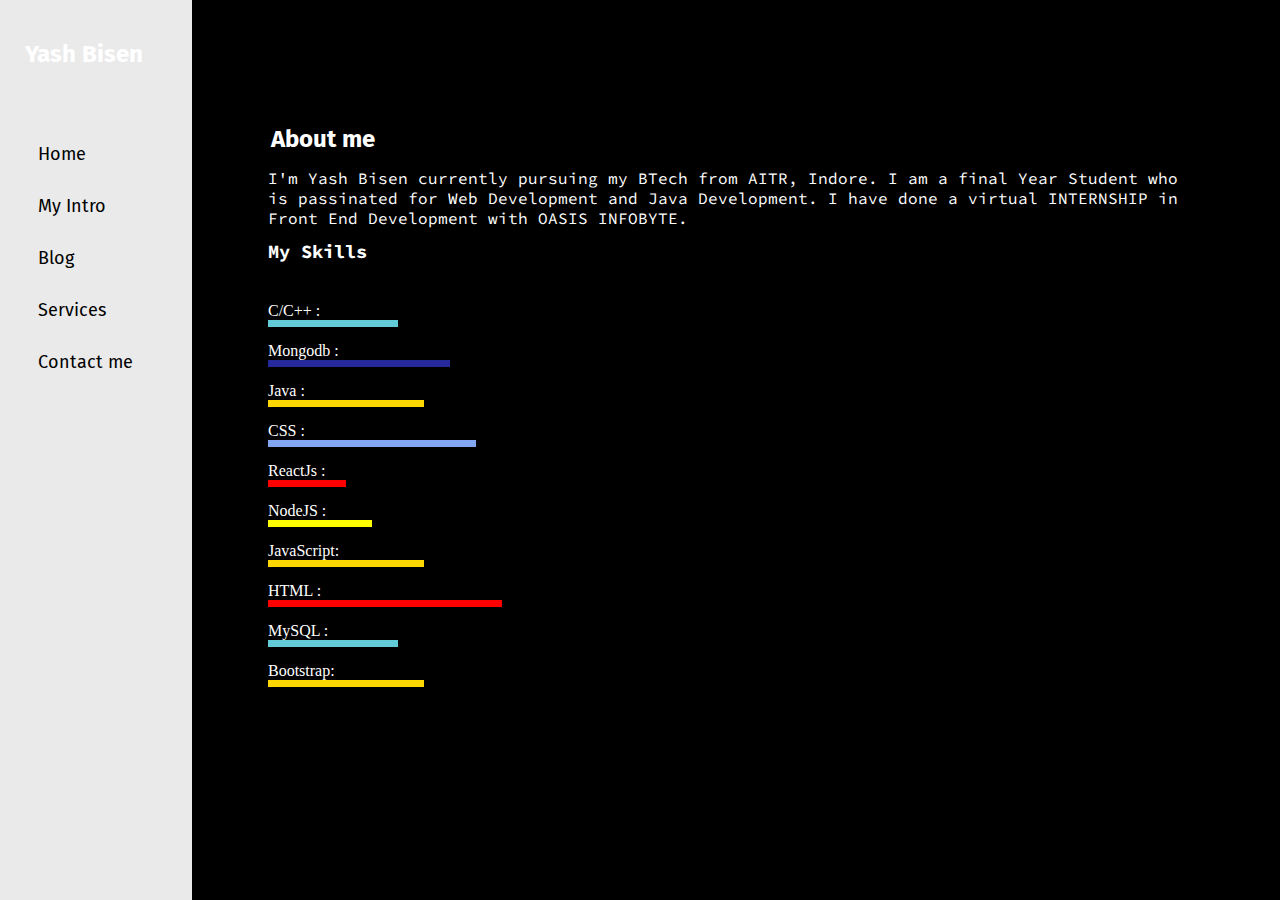
==== intro.html @ 5e6b734c "first commit" ====
<!DOCTYPE html>
<html lang="en">

<head>
    <meta charset="UTF-8">
    <meta http-equiv="X-UA-Compatible" content="IE=edge">
    <meta name="viewport" content="width=device-width, initial-scale=1.0">
    <title>Yash Bisen's Portfolio</title>
    <link href="https://cdn.jsdelivr.net/npm/bootstrap@5.3.1/dist/css/bootstrap.min.css" 
          rel="stylesheet" 
          integrity="sha384-4bw+/aepP/YC94hEpVNVgiZdgIC5+VKNBQNGCHeKRQN+PtmoHDEXuppvnDJzQIu9"
          crossorigin="anonymous">

    <link rel="stylesheet" href="style.css">

</head>

<body>
    <div class="container">
        <div class="sidebar">
            <h2>Yash Bisen</h2>
            <nav>
                <ul>
                    <li><a class="contact" href="index.html" >Home</a></li>
                    <li><a class="contact" href="intro.html" >My Intro</a></li>
                    <li><a class="contact" href="blog.html" >Blog</a></li>
                    <li><a class="contact" href="services.html" >Services</a></li>
                    <li><a class="contact" href="contact.html" >Contact me</a></li>
                </ul>
            </nav>
        </div>
        <div class="main">
            <div class="intro">
                <div class="infoContainer">
                    <h2>About me</h2>
                  <p> I'm Yash Bisen currently pursuing my BTech from AITR, Indore. I am a final Year Student who is passinated for Web Development and Java Development. I have done a virtual INTERNSHIP in Front End Development with OASIS INFOBYTE.</p>
                    <h3>My Skills</h3>
                
                </div>
                <div class="skillContainer">
                
                  <div class="container ">
                    <div class="row ">
                      <div class="col-6">
                        <div class="skillItem">C/C++     :<div class="skill fifty"></div></div>
                      </div>
                      <div class="col-6">
                        <div class="skillItem">Mongodb   :<div class="skill seventy"></div></div>
                      </div>
                    </div>
                  </div>


                  <div class="container ">
                    <div class="row ">
                        <div class="col-6">
                            <div class="skillItem">Java      :<div class="skill sixty"></div></div>
                        </div>
                        <div class="col-6">
                            <div class="skillItem">CSS       :<div class="skill eighty"></div></div>
                        </div>
                      
                       
                    </div>
                  </div>


                  <div class="container ">
                    <div class="row">
                        <div class="col-6">
                            <div class="skillItem">ReactJs   :<div class="skill thirty"></div></div>
                  
                        </div>
                        <div class="col-6">
                            <div class="skillItem">NodeJS    :<div class="skill fourty"></div></div>
                  
                        </div>
                      
                        
                    </div>
                  </div>

                  <div class="container ">
                    <div class="row ">
                        <div class="col-6">
                            <div class="skillItem">JavaScript:<div class="skill sixty"></div></div>
                        </div>
                        <div class="col-6">
                            <div class="skillItem">HTML      :<div class="skill ninty"></div></div>
                        </div>
                      
                    </div>
                  </div>

                  <div class="container ">
                    <div class="row ">
                        <div class="col-6">
                            <div class="skillItem">MySQL   :<div class="skill fifty"></div></div>
                        </div>

                        <div class="col-6">
                            <div class="skillItem">Bootstrap:<div class="skill sixty"></div></div>
                        </div>
                       
                    </div>
                  </div>


                  

                </div>
            </div>
        </div>
    </div>
</body>

</html>
---- style.css ----
@import url('https://fonts.googleapis.com/css2?family=Fira+Sans&display=swap');
@import url('https://fonts.googleapis.com/css2?family=Fira+Sans&family=Source+Code+Pro:wght@300&display=swap');
*{
    margin: 0;
    padding: 0;
}

body{
    background-color: black;
    color: #fff;
}

.container{
    padding: 0;
    display:flex;
    max-width: 100vw;
}

/* Sidebar */

.sidebar{
    background-color: #eaeaea;
    width:15vw;
    height: 100vh;
    
}
.sidebar h2{
    padding: 25px 10px 0px ;
}
.sidebar nav{
    padding: 30px;
}
.sidebar nav li{
    padding-top: 30px;
    padding-left: 8px;
    font-family: 'Fira Sans', sans-serif;
    list-style: none;
    font-size: 18px;
}
.sidebar nav li .contact{
    text-decoration: none;
    color: black;
}

/* main */


.main{
    width: 85vw; 
}

/*info */

.info{
    height: 55vh;
    width: 75vw;
    margin: 125px auto;
    display: flex;
    justify-content: space-around;
}

.devinfo{
    padding-left: 10px;
    display: flex;
    justify-content: center;
    flex-direction:column ;
    font-family: 'Source Code Pro', monospace;
}

.devinfo .hello{
    font-size: 50px;
}
.devinfo .name{
    font-size: 50px;
    font-weight: bold;
    font-family: 'Fira Sans', sans-serif;

}

.devinfo .about{
    font-size: 30px;
    
}

.devinfo .contact{
    font-size: 17px;
    font-family: 'Fira Sans', sans-serif;
    margin: 12px;
}

.devinfo .buttons button{
    margin-top: 35px;
    border-radius: 15px;
    padding: 7px;
    color: #eaeaea;
    background-color: dodgerblue;
    cursor: pointer;
    font-weight: bold;
    font-size: 18px;
}

.buttons button:hover{
    background-color: #fff;
    color: dodgerblue;
}

.devpic img{
    height: 55vh;
   
}





/* Ciontact Page */

.contactform{
    font-family: 'Fira Sans', sans-serif;
    padding: 60px;
    padding-top: 120px;
}

.contactform h1{
    font-family: 'Source Code Pro', monospace;
    text-align: center;
}

.mb-3{
    padding: 5px;

}
.form-text{
    color: rgb(107 114 120 / 75%);
}


/* Blog */ 

.bolgItem{
    margin: 25px;
    font-family: 'Fira Sans', sans-serif;
}

 h2{
    font-family: 'Fira Sans', sans-serif;
    margin: 15px;
}

 p{
    font-family: 'Source Code Pro', monospace;
}
.boton{
    border-radius: 18px;
}

/* intro */
.intro{
    height: 55vh;
    width: 75vw;
    margin: 125px auto;
    justify-content: space-around;
}
.intro p{
    font-family: 'Source Code Pro', monospace;
    margin: 12px;
}
.intro h3{
    font-family: 'Source Code Pro', monospace;
    margin: 12px;
}
.skillContainer{
    padding: 12px;
    width:80%;
}

.skillItem{
    align-items: center;
    margin-top: 15px;

}

.skill{
    width: 260px;
    height: 7px;
    background-color: red;
}

.hundred{
    width: 260px;
}
.ninty{
    width: 234px;
    background-color: red;
}


.eighty{
    width: 208px;
    background-color: #83a6f2;
}


.seventy{
    width: 182px;
    background-color: #25299b;
}
.sixty{
    width: 156px;
    background-color: gold;
}
.fifty{
    width: 130px;
    background-color: #62cbd7;
}
.fourty{
    width: 104px;
    background-color: yellow;
}
.thirty{
    width: 78px;

}
.twenty{
    width: 52px;
    background-color: #4bd657;
}
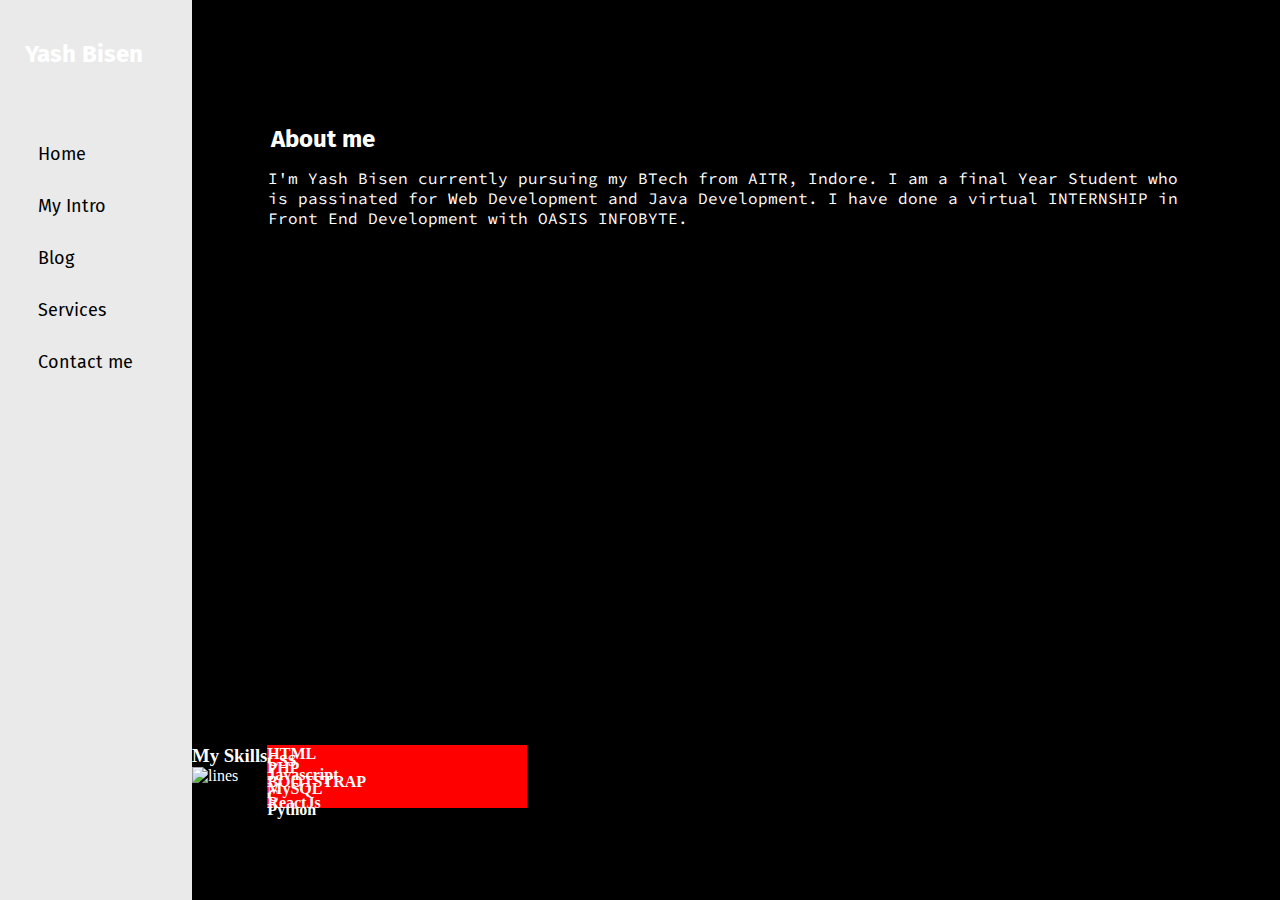
==== commit 88bfc31f: "Update intro.html" ====
--- a/intro.html
+++ b/intro.html
@@ -33,85 +33,82 @@
             <div class="intro">
                 <div class="infoContainer">
                     <h2>About me</h2>
-                  <p> I'm Yash Bisen currently pursuing my BTech from AITR, Indore. I am a final Year Student who is passinated for Web Development and Java Development. I have done a virtual INTERNSHIP in Front End Development with OASIS INFOBYTE.</p>
+                  <p> I'm Yash Bisen currently pursuing my BTech from AITR, Indore. I am a final Year Student who is passinated for Web Development and Java Development. I have done a virtual INTERNSHIP in Front End Development with OASIS INFOBYTE.</p>  
+                </div> 
+            </div>
+            <section class="site-section section-skills">
+            <div class="container">
+                <div class="text-center">
                     <h3>My Skills</h3>
-                
+                    <img src="assets/img/lines.svg" class="img-lines" alt="lines">
                 </div>
-                <div class="skillContainer">
-                
-                  <div class="container ">
-                    <div class="row ">
-                      <div class="col-6">
-                        <div class="skillItem">C/C++     :<div class="skill fifty"></div></div>
-                      </div>
-                      <div class="col-6">
-                        <div class="skillItem">Mongodb   :<div class="skill seventy"></div></div>
-                      </div>
+                <div class="row">
+                    <div class="col-md-4">
+                        <div class="skill">
+                            <h4>HTML</h4>
+                            <div class="progress">
+                                <div class="progress-bar" role="progressbar" data-transitiongoal="100"></div><!-- /.progress-bar -->
+                            </div><!-- /.progress -->
+                        </div><!-- /.skill -->
+                        <div class="skill">
+                            <h4>CSS</h4>
+                            <div class="progress">
+                                <div class="progress-bar" role="progressbar" data-transitiongoal="88"></div><!-- /.progress-bar -->
+                            </div><!-- /.progress -->
+                        </div><!-- /.skill -->
+                        <div class="skill">
+                            <h4>PHP</h4>
+                            <div class="progress">
+                                <div class="progress-bar" role="progressbar" data-transitiongoal="67"></div><!-- /.progress-bar -->
+                            </div><!-- /.progress -->
+                        </div><!-- /.skill -->
                     </div>
-                  </div>
-
-
-                  <div class="container ">
-                    <div class="row ">
-                        <div class="col-6">
-                            <div class="skillItem">Java      :<div class="skill sixty"></div></div>
-                        </div>
-                        <div class="col-6">
-                            <div class="skillItem">CSS       :<div class="skill eighty"></div></div>
-                        </div>
-                      
-                       
+                    <div class="col-md-4">
+                        <div class="skill">
+                            <h4>Javascript</h4>
+                            <div class="progress">
+                                <div class="progress-bar" role="progressbar" data-transitiongoal="58"></div><!-- /.progress-bar -->
+                            </div><!-- /.progress -->
+                        </div><!-- /.skill -->
+                        <div class="skill">
+                            <h4>BOOTSTRAP</h4>
+                            <div class="progress">
+                                <div class="progress-bar" role="progressbar" data-transitiongoal="86"></div><!-- /.progress-bar -->
+                            </div><!-- /.progress -->
+                        </div><!-- /.skill -->
+                        <div class="skill">
+                            <h4>MySQL</h4>
+                            <div class="progress">
+                                <div class="progress-bar" role="progressbar" data-transitiongoal="65"></div><!-- /.progress-bar -->
+                            </div><!-- /.progress -->
+                        </div><!-- /.skill -->
                     </div>
-                  </div>
-
-
-                  <div class="container ">
-                    <div class="row">
-                        <div class="col-6">
-                            <div class="skillItem">ReactJs   :<div class="skill thirty"></div></div>
-                  
-                        </div>
-                        <div class="col-6">
-                            <div class="skillItem">NodeJS    :<div class="skill fourty"></div></div>
-                  
-                        </div>
-                      
-                        
+                    <div class="col-md-4">
+                        <div class="skill">
+                            <h4>C</h4>
+                            <div class="progress">
+                                <div class="progress-bar" role="progressbar" data-transitiongoal="58"></div><!-- /.progress-bar -->
+                            </div><!-- /.progress -->
+                        </div><!-- /.skill -->
+                        <div class="skill">
+                            <h4>ReactJs</h4>
+                            <div class="progress">
+                                <div class="progress-bar" role="progressbar" data-transitiongoal="46"></div><!-- /.progress-bar -->
+                            </div><!-- /.progress -->
+                        </div><!-- /.skill -->
+                        <div class="skill">
+                            <h4>Python</h4>
+                            <div class="progress">
+                                <div class="progress-bar" role="progressbar" data-transitiongoal="35"></div><!-- /.progress-bar -->
+                            </div><!-- /.progress -->
+                        </div><!-- /.skill -->
                     </div>
-                  </div>
-
-                  <div class="container ">
-                    <div class="row ">
-                        <div class="col-6">
-                            <div class="skillItem">JavaScript:<div class="skill sixty"></div></div>
-                        </div>
-                        <div class="col-6">
-                            <div class="skillItem">HTML      :<div class="skill ninty"></div></div>
-                        </div>
-                      
-                    </div>
-                  </div>
-
-                  <div class="container ">
-                    <div class="row ">
-                        <div class="col-6">
-                            <div class="skillItem">MySQL   :<div class="skill fifty"></div></div>
-                        </div>
-
-                        <div class="col-6">
-                            <div class="skillItem">Bootstrap:<div class="skill sixty"></div></div>
-                        </div>
-                       
-                    </div>
-                  </div>
-
-
-                  
-
                 </div>
             </div>
+        </section><!-- /.secton-skills -->
+
         </div>
     </div>
 </body>
 
-</html>+</html>
